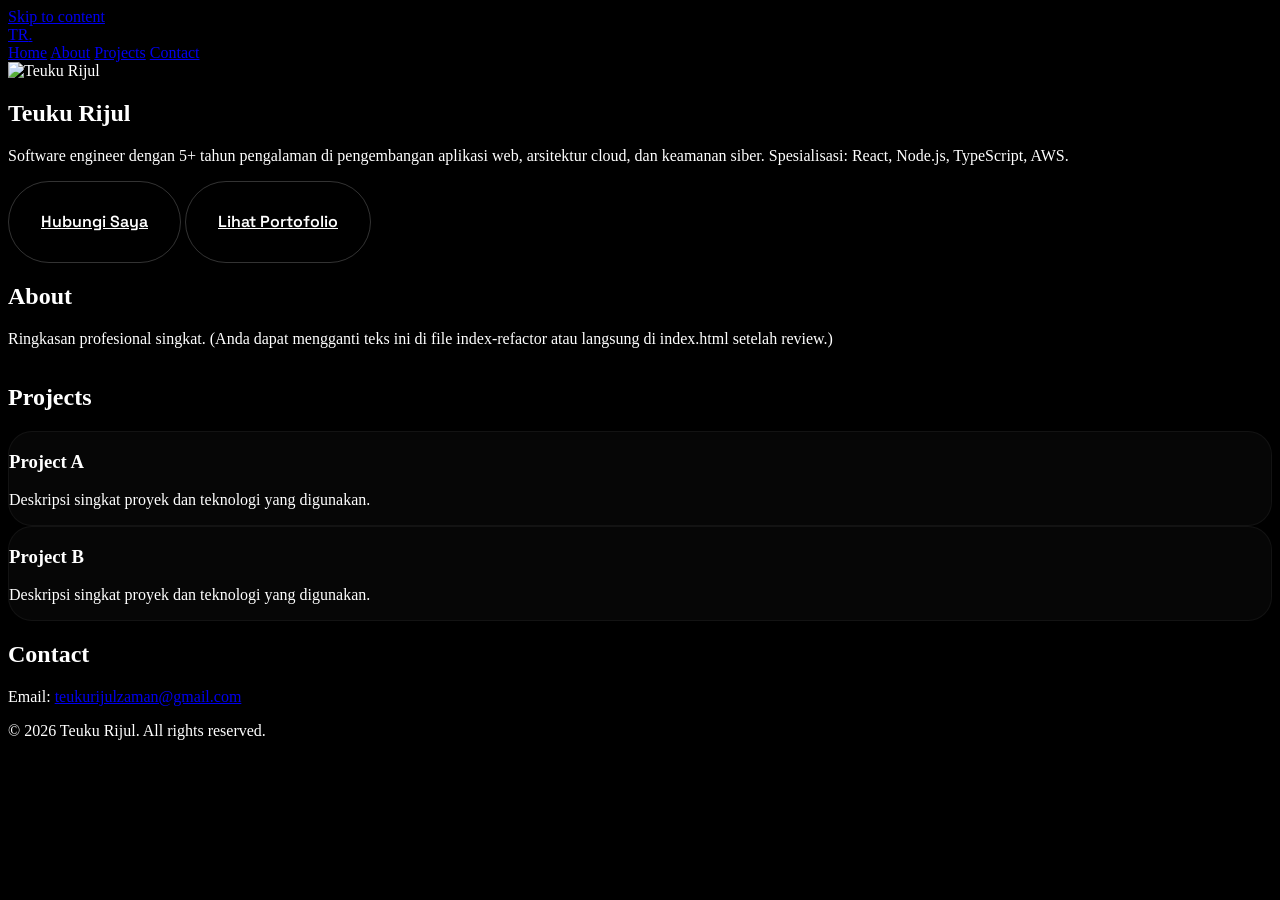
==== index-refactor.html @ 48882608 "chore: add refactor preview page (index-refactor.html) — semantic layout and links to extracted asse" ====
<!DOCTYPE html>
<html lang="id" class="scroll-smooth">
<head>
  <meta charset="utf-8">
  <meta name="viewport" content="width=device-width, initial-scale=1">
  <title>Teuku Rijul — Software Engineer | Full-Stack & Cloud</title>
  <meta name="description" content="Teuku Rijul — Software engineer dengan 5+ tahun pengalaman di pengembangan web, arsitektur cloud, dan keamanan siber.">
  <meta name="author" content="Teuku Rijul">
  <link rel="canonical" href="https://teukurijul.dev/">

  <!-- Open Graph -->
  <meta property="og:title" content="Teuku Rijul — Software Engineer">
  <meta property="og:description" content="Software engineer, full-stack & cloud architect — portofolio dan proyek.">
  <meta property="og:type" content="website">
  <meta property="og:url" content="https://teukurijul.dev/">

  <!-- Twitter -->
  <meta name="twitter:card" content="summary_large_image">
  <meta name="twitter:title" content="Teuku Rijul — Software Engineer">

  <!-- Fonts & Tailwind CDN (keputusan: tetap CDN untuk kecepatan integrasi) -->
  <link rel="preconnect" href="https://fonts.googleapis.com">
  <link rel="preconnect" href="https://fonts.gstatic.com" crossorigin>
  <link href="https://fonts.googleapis.com/css2?family=Space+Grotesk:wght@300..700&family=Inter:wght@100..900&display=swap" rel="stylesheet">
  <script src="https://cdn.tailwindcss.com"></script>

  <!-- Project CSS (ekstrak dari index, sedang berada di assets/css/style.css) -->
  <link rel="stylesheet" href="/assets/css/style.css">

  <!-- Structured data (Person) -->
  <script type="application/ld+json">
  {
    "@context": "https://schema.org",
    "@type": "Person",
    "name": "Teuku Rijul",
    "url": "https://teukurijul.dev/",
    "jobTitle": "Software Engineer",
    "sameAs": [
      "https://github.com/teukurijul"
    ]
  }
  </script>

</head>
<body class="bg-darker text-white antialiased">

  <a class="sr-only focus:not-sr-only" href="#main-content">Skip to content</a>

  <header class="p-6 bg-transparent">
    <nav class="container mx-auto flex items-center justify-between" role="navigation" aria-label="Main navigation">
      <a class="font-display font-bold text-xl" href="#home">TR<span class="text-accent">.</span></a>
      <div class="hidden md:flex gap-6 text-sm text-white/80" id="nav-links">
        <a href="#home">Home</a>
        <a href="#about">About</a>
        <a href="#projects">Projects</a>
        <a href="#contact">Contact</a>
      </div>
      <button id="menu-toggle" class="md:hidden" aria-controls="mobile-menu" aria-expanded="false" aria-label="Toggle menu">
        Menu
      </button>
    </nav>
  </header>

  <main id="main-content" class="container mx-auto px-4 py-12">
    <!-- HERO -->
    <section id="home" class="grid grid-cols-1 md:grid-cols-3 gap-8 items-center">
      <div class="md:col-span-1 flex justify-center">
        <img src="https://i.ibb.co.com/HR0JZ7L/2f580896e871b01a3ba04a90eeb1a1f0-0.webp" alt="Teuku Rijul" class="w-36 h-36 rounded-full object-cover shadow-avatar-glow" loading="eager">
      </div>
      <div class="md:col-span-2">
        <h1 class="text-3xl md:text-5xl font-display font-bold">Teuku Rijul</h1>
        <p class="mt-3 text-white/70">Software engineer dengan 5+ tahun pengalaman di pengembangan aplikasi web, arsitektur cloud, dan keamanan siber. Spesialisasi: React, Node.js, TypeScript, AWS.</p>
        <div class="mt-6 flex gap-3">
          <a href="#contact" class="magnetic-btn">Hubungi Saya</a>
          <a href="#projects" class="magnetic-btn bg-transparent border-white/20">Lihat Portofolio</a>
        </div>
      </div>
    </section>

    <!-- ABOUT -->
    <section id="about" class="mt-16">
      <h2 class="text-2xl font-semibold">About</h2>
      <p class="mt-3 text-white/70 max-w-2xl">Ringkasan profesional singkat. (Anda dapat mengganti teks ini di file index-refactor atau langsung di index.html setelah review.)</p>
    </section>

    <!-- PROJECTS (placeholder) -->
    <section id="projects" class="mt-12">
      <h2 class="text-2xl font-semibold">Projects</h2>
      <div class="mt-4 grid grid-cols-1 md:grid-cols-2 gap-6">
        <article class="glass-panel p-4">
          <h3 class="font-bold">Project A</h3>
          <p class="text-white/60 text-sm mt-2">Deskripsi singkat proyek dan teknologi yang digunakan.</p>
        </article>
        <article class="glass-panel p-4">
          <h3 class="font-bold">Project B</h3>
          <p class="text-white/60 text-sm mt-2">Deskripsi singkat proyek dan teknologi yang digunakan.</p>
        </article>
      </div>
    </section>

    <!-- CONTACT -->
    <section id="contact" class="mt-12">
      <h2 class="text-2xl font-semibold">Contact</h2>
      <p class="text-white/70 mt-2">Email: <a href="mailto:teukurijulzaman@gmail.com" class="text-accent">teukurijulzaman@gmail.com</a></p>
    </section>

  </main>

  <footer class="border-t border-white/5 py-6 mt-12">
    <div class="container mx-auto text-sm text-white/60">© 2026 Teuku Rijul. All rights reserved.</div>
  </footer>

  <!-- Starter JS: assets/js/main.js -->
  <script src="/assets/js/main.js" defer></script>
</body>
</html>
---- assets/css/style.css ----
:root {
    --cursor-size: 8px;
    --safe-bottom: env(safe-area-inset-bottom, 16px);
    --safe-top: env(safe-area-inset-top, 0px);
}

html.lenis {
    height: auto;
}
.lenis.lenis-smooth {
    scroll-behavior: auto !important;
}
.lenis.lenis-smooth [data-lenis-prevent] {
    overscroll-behavior: contain;
}
.lenis.lenis-stopped {
    overflow: hidden;
}

body {
    background-color: #000000;
    color: #ffffff;
    overflow-x: hidden;
    cursor: none;
    -webkit-font-smoothing: antialiased;
    -webkit-tap-highlight-color: transparent;
    -webkit-overflow-scrolling: touch;
    padding-bottom: var(--safe-bottom);
}

::selection {
    background: #00FFA3;
    color: #000;
}
::-webkit-scrollbar {
    width: 4px;
}
::-webkit-scrollbar-track {
    background: #000000;
}
::-webkit-scrollbar-thumb {
    background: #1f1f1f;
    border-radius: 10px;
}
::-webkit-scrollbar-thumb:hover {
    background: #00FFA3;
}

/* Noise overlay */
.noise-bg {
    position: fixed;
    inset: 0;
    z-index: 50;
    pointer-events: none;
    mix-blend-mode: overlay;
    opacity: 0.7;
    background: url("data:image/svg+xml,%3Csvg viewBox='0 0 200 200' xmlns='http://www.w3.org/2000/svg'%3E%3Cfilter id='noiseFilter'%3E%3CfeTurbulence type='fractalNoise' baseFrequency='0[...")
}

#cyber-canvas {
    position: absolute;
    top: 0;
    left: 0;
    width: 100%;
    height: 100%;
    z-index: 0;
    pointer-events: none;
    opacity: 0.4;
    will-change: transform;
}
#matrix-canvas {
    position: absolute;
    top: 0;
    left: 0;
    width: 100%;
    height: 100%;
    z-index: 0;
    pointer-events: none;
    opacity: 0.12;
    will-change: transform;
}
#radar-canvas {
    width: 100%;
    height: 100%;
    position: absolute;
    inset: 0;
    z-index: 1;
    will-change: transform;
}
#network-canvas {
    width: 100%;
    height: 100%;
    position: absolute;
    inset: 0;
    z-index: 0;
    pointer-events: none;
    opacity: 0.25;
    will-change: transform;
}

.cyber-watermark-outline {
    -webkit-text-stroke: 1px rgba(255, 255, 255, 0.05);
    color: transparent;
    transition: -webkit-text-stroke 0.3s;
}
.cyber-watermark-outline:hover {
    -webkit-text-stroke: 1px rgba(0, 255, 163, 0.2);
}

/* Custom Cursor — Desktop Only */
@media (min-width: 768px) {
    .cursor-dot {
        position: fixed;
        top: 0;
        left: 0;
        width: var(--cursor-size);
        height: var(--cursor-size);
        background: #00FFA3;
        border-radius: 50%;
        pointer-events: none;
        z-index: 99999;
        transform: translate(-50%, -50%);
        transition: width 0.3s, height 0.3s, background 0.3s;
        mix-blend-mode: difference;
        box-shadow: 0 0 10px rgba(0, 255, 163, 0.5);
        will-change: left, top;
    }
    .cursor-ring {
        position: fixed;
        top: 0;
        left: 0;
        width: 40px;
        height: 40px;
        border: 1px solid rgba(0, 255, 163, 0.4);
        border-radius: 50%;
        pointer-events: none;
        z-index: 99998;
        transform: translate(-50%, -50%);
        transition: width 0.3s ease-out, height 0.3s ease-out;
        will-change: left, top;
    }
    .hover-active .cursor-dot {
        width: 60px;
        height: 60px;
        background: #fff;
        mix-blend-mode: difference;
    }
    .hover-active .cursor-ring {
        width: 80px;
        height: 80px;
        opacity: 0;
    }
}

@media (max-width: 767px) {
    body {
        cursor: auto;
    }
    .cursor-dot,
    .cursor-ring {
        display: none !important;
    }
}

/* Preloader */
#preloader {
    position: fixed;
    inset: 0;
    background: #000;
    z-index: 100000;
    display: flex;
    flex-direction: column;
    align-items: center;
    justify-content: center;
}
.loader-text {
    font-family: 'Space Grotesk', sans-serif;
    font-size: 8vw;
    font-weight: 700;
    color: #fff;
    line-height: 1;
}
.loader-bar-bg {
    width: min(300px, 60vw);
    height: 2px;
    background: #1f1f1f;
    margin-top: 20px;
    position: relative;
    overflow: hidden;
}
.loader-bar {
    position: absolute;
    top: 0;
    left: 0;
    height: 100%;
    background: #00FFA3;
    width: 0%;
    transition: width 0.1s ease;
}
.curtain-left,
.curtain-right {
    position: absolute;
    top: 0;
    height: 100%;
    width: 50vw;
    background: #000;
    z-index: 100001;
    pointer-events: none;
}
.curtain-left {
    left: 0;
    border-right: 1px solid rgba(0, 255, 163, 0.1);
}
.curtain-right {
    right: 0;
    border-left: 1px solid rgba(0, 255, 163, 0.1);
}

/* Tilt & Glass */
.tilt-card-wrapper {
    perspective: 1000px;
}
.glass-panel {
    background: rgba(10, 10, 10, 0.6);
    backdrop-filter: blur(20px);
    -webkit-backdrop-filter: blur(20px);
    border: 1px solid rgba(255, 255, 255, 0.05);
    border-radius: 24px;
    position: relative;
    overflow: hidden;
    transform-style: preserve-3d;
    transition: border-color 0.5s ease, box-shadow 0.5s ease;
    will-change: transform;
}
.glass-panel::before {
    content: '';
    position: absolute;
    inset: 0;
    background: radial-gradient(800px circle at var(--mouse-x) var(--mouse-y), rgba(255, 255, 255, 0.06),
            transparent 40%);
    opacity: 0;
    transition: opacity 0.4s;
    z-index: 2;
    pointer-events: none;
}
.glass-panel:hover::before {
    opacity: 1;
}
.glass-panel:hover {
    border-color: rgba(0, 255, 163, 0.3);
    box-shadow: 0 0 40px rgba(0, 255, 163, 0.1);
}
.card-content {
    transform: translateZ(30px);
}

.text-outline {
    color: transparent;
    -webkit-text-stroke: 1px rgba(255, 255, 255, 0.2);
    transition: all 0.3s;
}
.text-outline:hover {
    color: #00FFA3;
    -webkit-text-stroke: 0px;
}

.magnetic-btn {
    display: inline-flex;
    justify-content: center;
    align-items: center;
    gap: 8px;
    padding: 16px 32px;
    border-radius: 100px;
    font-weight: 600;
    font-family: 'Space Grotesk', sans-serif;
    position: relative;
    overflow: hidden;
    transition: color 0.3s;
    border: 1px solid rgba(255, 255, 255, 0.2);
    color: #fff;
    cursor: pointer;
    -webkit-tap-highlight-color: transparent;
    touch-action: manipulation;
    min-height: 48px;
}
.magnetic-btn::after {
    content: '';
    position: absolute;
    width: 100%;
    height: 100%;
    background: #00FFA3;
    border-radius: 100px;
    z-index: -1;
    transform: scaleY(0);
    transform-origin: bottom;
    transition: transform 0.4s cubic-bezier(0.7, 0, 0.2, 1);
}
.magnetic-btn:hover {
    color: #000;
    border-color: transparent;
}
.magnetic-btn:hover::after {
    transform: scaleY(1);
    transform-origin: top;
}
.magnetic-btn:active {
    transform: scale(0.96);
    transition: transform 0.1s ease;
}

.marquee-wrapper {
    overflow: hidden;
    white-space: nowrap;
    display: flex;
    width: 100vw;
}
.marquee-inner {
    display: flex;
    animation: marquee 25s linear infinite;
}
.marquee-text {
    font-size: 6vw;
    font-family: 'Space Grotesk', sans-serif;
    font-weight: 700;
    padding: 0 2vw;
    text-transform: uppercase;
    white-space: nowrap;
}

.glitch {
    position: relative;
    display: inline-block;
}
.glitch::before,
.glitch::after {
    content: attr(data-text);
    position: absolute;
    top: 0;
    left: 0;
    width: 100%;
    height: 100%;
    background: #000;
}
.glitch::before {
    left: 2px;
    text-shadow: -1px 0 #00B8FF;
    clip: rect(44px, 450px, 56px, 0);
    animation: glitch-anim 5s infinite linear alternate-reverse;
}
.glitch::after {
    left: -2px;
    text-shadow: -1px 0 #00FFA3;
    clip: rect(44px, 450px, 56px, 0);
    animation: glitch-anim2 5s infinite linear alternate-reverse;
}

.timeline-line {
    position: absolute;
    left: 20px;
    top: 0;
    bottom: 0;
    width: 2px;
    background: linear-gradient(to bottom, transparent, rgba(0, 255, 163, 0.5), rgba(0, 184, 255, 0.5), transparent);
}
.timeline-dot {
    position: absolute;
    left: 14px;
    top: 24px;
    width: 14px;
    height: 14px;
    border-radius: 50%;
    border: 2px solid #00FFA3;
    background: #000;
    z-index: 2;
    box-shadow: 0 0 10px rgba(0, 255, 163, 0.5);
}

.project-img {
    transition: transform 0.6s cubic-bezier(0.25, 0.46, 0.45, 0.94);
    will-change: transform;
}
.project-card:hover .project-img {
    transform: scale(1.05);
}

.terminal-line {
    opacity: 0;
    animation: fadeIn 0.1s forwards;
}
.avatar-ring {
    animation: avatarRotate 20s linear infinite;
}
.avatar-ring-reverse {
    animation: avatarRotate 15s linear infinite reverse;
}
.live-indicator {
    animation: pulseRing 2s cubic-bezier(0.4, 0, 0.6, 1) infinite;
}

.repo-card {
    transition: all 0.3s ease;
    will-change: transform;
}
.repo-card:hover {
    border-color: rgba(0, 255, 163, 0.5);
    transform: translateY(-2px);
    box-shadow: 0 10px 30px rgba(0, 255, 163, 0.1);
}
.repo-card:active {
    transform: scale(0.98);
    transition: transform 0.1s ease;
}

.skill-bar {
    transition: width 1.5s ease;
    will-change: width;
}

.hex-grid {
    position: absolute;
    inset: 0;
    pointer-events: none;
    opacity: 0.05;
}

.data-stream {
    animation: dataFlow 2s linear infinite;
}
.encrypt-char {
    animation: encrypt 3s ease-in-out infinite;
}
.threat-dot {
    animation: threatPulse 2s ease-in-out infinite;
}

/* ========== MOBILE NAVIGATION ========== */
#mobile-menu {
    position: fixed;
    top: 0;
    right: -100%;
    width: 75%;
    max-width: 340px;
    height: 100vh;
    height: 100dvh;
    background: rgba(10, 10, 10, 0.97);
    backdrop-filter: blur(30px);
    -webkit-backdrop-filter: blur(30px);
    border-left: 1px solid rgba(255, 255, 255, 0.06);
    z-index: 99990;
    padding: 100px 32px 40px;
    transition: right 0.4s cubic-bezier(0.25, 0.46, 0.45, 0.94);
    display: flex;
    flex-direction: column;
    gap: 12px;
}
#mobile-menu.open {
    right: 0;
}
#mobile-menu a {
    display: flex;
    align-items: center;
    gap: 12px;
    padding: 14px 18px;
    border-radius: 14px;
    font-family: 'Space Grotesk', sans-serif;
    font-size: 1rem;
    font-weight: 600;
    color: rgba(255, 255, 255, 0.8);
    transition: all 0.3s;
    border: 1px solid transparent;
    text-decoration: none;
}
#mobile-menu a:hover,
#mobile-menu a:active {
    background: rgba(0, 255, 163, 0.08);
    border-color: rgba(0, 255, 163, 0.3);
    color: #00FFA3;
}
#menu-overlay {
    position: fixed;
    inset: 0;
    background: rgba(0, 0, 0, 0.6);
    z-index: 99989;
    opacity: 0;
    pointer-events: none;
    transition: opacity 0.3s;
}
#menu-overlay.open {
    opacity: 1;
    pointer-events: auto;
}
#menu-toggle {
    display: none;
    background: none;
    border: none;
    cursor: pointer;
    z-index: 99995;
    padding: 8px;
    color: #fff;
    -webkit-tap-highlight-color: transparent;
    touch-action: manipulation;
    min-width: 44px;
    min-height: 44px;
}
@media (max-width: 767px) {
    #menu-toggle {
        display: flex;
        align-items: center;
        justify-content: center;
    }
    #nav-links {
        display: none !important;
    }
}

/* ========== RESPONSIVE OVERRIDES ========== */
@media (max-width: 767px) {
    .magnetic-btn {
        padding: 14px 26px;
        font-size: 0.9rem;
        border-radius: 80px;
        min-height: 48px;
    }
    .marquee-text {
        font-size: 9vw;
    }
    .loader-text {
        font-size: 11vw;
    }
    .glass-panel {
        border-radius: 16px;
    }
    .timeline-line {
        left: 16px;
    }
    .timeline-dot {
        left: 10px;
        top: 20px;
        width: 12px;
        height: 12px;
    }
    h1 {
        font-size: 2.5rem !important;
    }
    h2 {
        font-size: 1.8rem !important;
    }
    .glass-panel::before {
        display: none;
    }
    /* Reduce heavy animations on mobile */
    .avatar-ring,
    .avatar-ring-reverse {
        animation-duration: 30s !important;
    }
    #cyber-canvas {
        opacity: 0.25 !important;
    }
    #matrix-canvas {
        opacity: 0.08 !important;
    }
    #network-canvas {
        opacity: 0.15 !important;
    }
    /* Improve tap targets */
    a,
    button,
    .magnetic-btn,
    .nav-item,
    .repo-card {
        min-height: 44px;
        min-width: 44px;
    }
    input,
    textarea {
        font-size: 16px !important;
        /* Prevents iOS zoom */
    }
}

@media (max-width: 480px) {
    .glass-panel {
        border-radius: 14px;
        padding: 16px !important;
    }
    .magnetic-btn {
        padding: 12px 20px;
        font-size: 0.8rem;
        gap: 6px;
    }
    .marquee-text {
        font-size: 10vw;
    }
    h1 {
        font-size: 2rem !important;
    }
    h2 {
        font-size: 1.5rem !important;
    }
    .loader-text {
        font-size: 13vw;
    }
}

/* Scroll Progress Bar */
.scroll-progress {
    position: fixed;
    top: 0;
    left: 0;
    height: 2px;
    background: linear-gradient(90deg, #00FFA3, #00B8FF, #D4AF37);
    z-index: 9999;
    transition: width 0.1s linear;
    will-change: width;
}

#back-to-top {
    opacity: 0;
    pointer-events: none;
    transition: opacity 0.3s;
    bottom: calc(24px + var(--safe-bottom));
    right: 20px;
}
#back-to-top.visible {
    opacity: 1;
    pointer-events: auto;
}

.nav-active {
    color: #00FFA3 !important;
    border-bottom: 2px solid #00FFA3;
}

/* Content visibility for off-screen sections (performance) */
@media (min-width: 768px) {
    section[id] {
        content-visibility: auto;
        contain-intrinsic-size: 500px;
    }
    section#home {
        content-visibility: visible;
        contain-intrinsic-size: auto;
    }
}
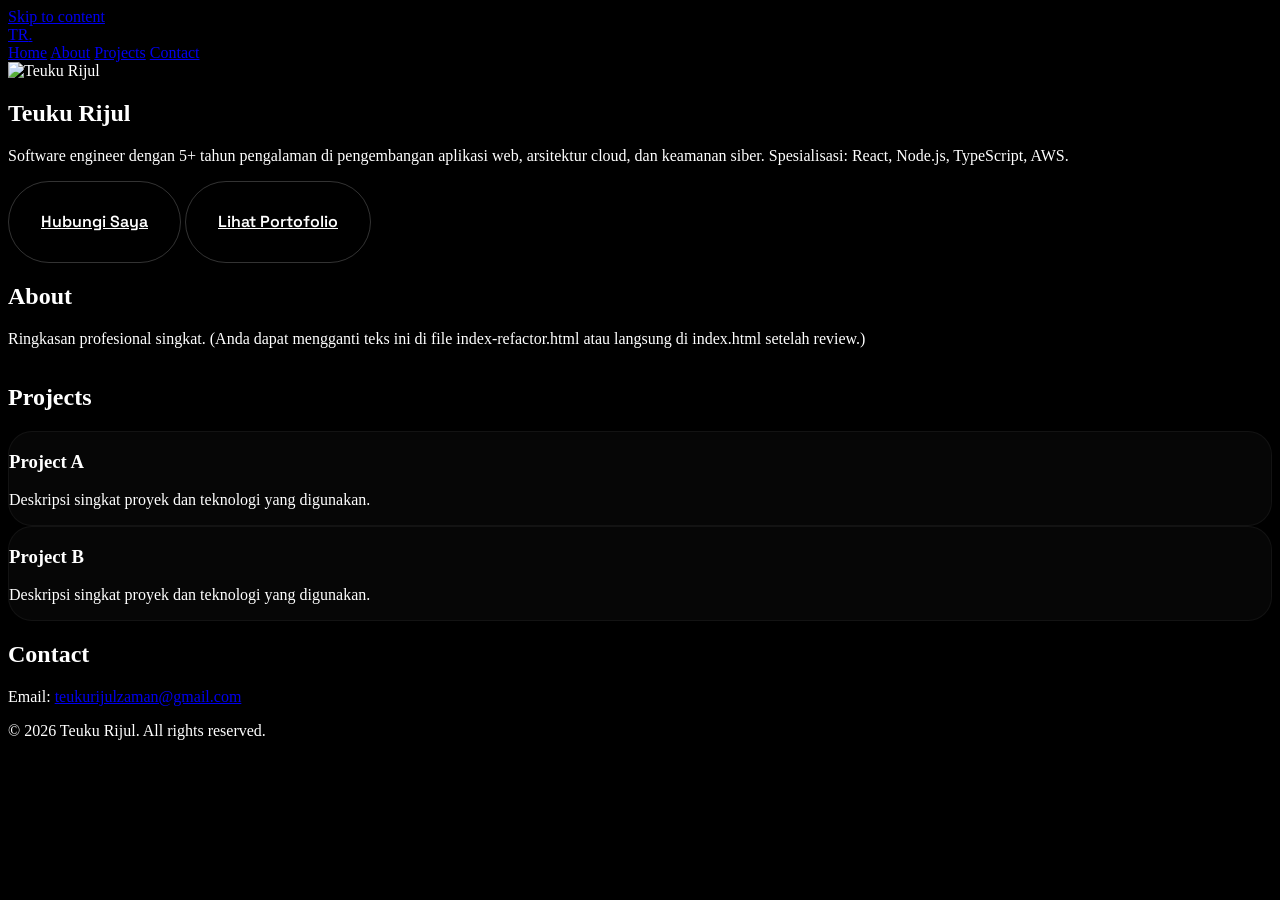
==== commit 4f00f468: "feat: add responsive avatar sizes + og image; update index files to use srcset and og meta" ====
--- a/index-refactor.html
+++ b/index-refactor.html
@@ -13,10 +13,14 @@
   <meta property="og:description" content="Software engineer, full-stack & cloud architect — portofolio dan proyek.">
   <meta property="og:type" content="website">
   <meta property="og:url" content="https://teukurijul.dev/">
+  <meta property="og:image" content="/assets/img/og-image.png">
+  <meta property="og:image:width" content="1200">
+  <meta property="og:image:height" content="630">
 
   <!-- Twitter -->
   <meta name="twitter:card" content="summary_large_image">
   <meta name="twitter:title" content="Teuku Rijul — Software Engineer">
+  <meta name="twitter:image" content="/assets/img/og-image.png">
 
   <!-- Fonts & Tailwind CDN (keputusan: tetap CDN untuk kecepatan integrasi) -->
   <link rel="preconnect" href="https://fonts.googleapis.com">
@@ -35,6 +39,7 @@
     "name": "Teuku Rijul",
     "url": "https://teukurijul.dev/",
     "jobTitle": "Software Engineer",
+    "image": "https://teukurijul.dev/assets/img/og-image.png",
     "sameAs": [
       "https://github.com/teukurijul"
     ]
@@ -65,7 +70,7 @@
     <!-- HERO -->
     <section id="home" class="grid grid-cols-1 md:grid-cols-3 gap-8 items-center">
       <div class="md:col-span-1 flex justify-center">
-        <img src="https://i.ibb.co.com/HR0JZ7L/2f580896e871b01a3ba04a90eeb1a1f0-0.webp" alt="Teuku Rijul" class="w-36 h-36 rounded-full object-cover shadow-avatar-glow" loading="eager">
+        <img src="/assets/img/avatar-320.webp" srcset="/assets/img/avatar-320.webp 320w, /assets/img/avatar-640.webp 640w, /assets/img/avatar-1024.webp 1024w" sizes="(max-width: 640px) 120px, 240px" alt="Teuku Rijul" class="w-36 h-36 rounded-full object-cover shadow-avatar-glow" loading="eager" onerror="this.onerror=null;this.src='https://i.ibb.co/HR0JZ7L/2f580896e871b01a3ba04a90eeb1a1f0-0.webp'">
       </div>
       <div class="md:col-span-2">
         <h1 class="text-3xl md:text-5xl font-display font-bold">Teuku Rijul</h1>
@@ -80,7 +85,7 @@
     <!-- ABOUT -->
     <section id="about" class="mt-16">
       <h2 class="text-2xl font-semibold">About</h2>
-      <p class="mt-3 text-white/70 max-w-2xl">Ringkasan profesional singkat. (Anda dapat mengganti teks ini di file index-refactor atau langsung di index.html setelah review.)</p>
+      <p class="mt-3 text-white/70 max-w-2xl">Ringkasan profesional singkat. (Anda dapat mengganti teks ini di file index-refactor.html atau langsung di index.html setelah review.)</p>
     </section>
 
     <!-- PROJECTS (placeholder) -->
@@ -110,6 +115,15 @@
     <div class="container mx-auto text-sm text-white/60">© 2026 Teuku Rijul. All rights reserved.</div>
   </footer>
 
+  <!-- Mobile menu overlay -->
+  <div id="menu-overlay"></div>
+  <div id="mobile-menu" class="hidden">
+    <a href="#home" class="mobile-nav-link">Home</a>
+    <a href="#about" class="mobile-nav-link">About</a>
+    <a href="#projects" class="mobile-nav-link">Projects</a>
+    <a href="#contact" class="mobile-nav-link">Contact</a>
+  </div>
+
   <!-- Starter JS: assets/js/main.js -->
   <script src="/assets/js/main.js" defer></script>
 </body>
